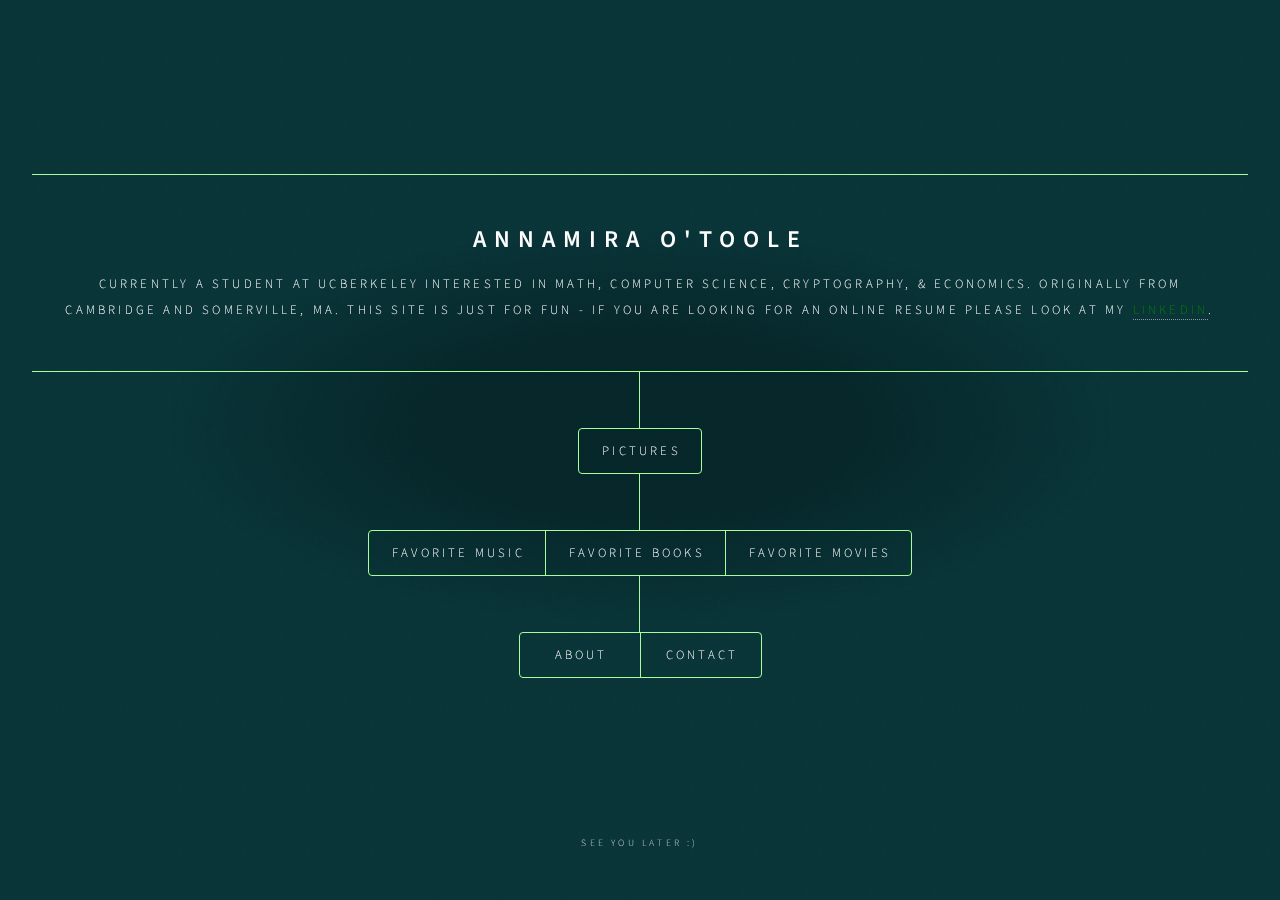
==== index.html @ f6bd89d1 "change link to rap playlist" ====
<!DOCTYPE HTML>
<!--
	Dimension by HTML5 UP
	html5up.net | @ajlkn
	Free for personal and commercial use under the CCA 3.0 license (html5up.net/license)
-->
<html>
	<head>
		<title> Annamira O'Toole </title>
		<meta charset="utf-8" />
		<meta name="viewport" content="width=device-width, initial-scale=1, user-scalable=no" />
		<link rel="stylesheet" href="assets/css/main.css" />
		<!--[if lte IE 9]><link rel="stylesheet" href="assets/css/ie9.css" /><![endif]-->
		<noscript><link rel="stylesheet" href="assets/css/noscript.css" /></noscript>

		<!-- Global site tag (gtag.js) - Google Analytics -->
		<script async src="https://www.googletagmanager.com/gtag/js?id=UA-122356627-1"></script>
		<script>
	  		window.dataLayer = window.dataLayer || [];
	  		function gtag(){dataLayer.push(arguments);}
	  		gtag('js', new Date());

	  		gtag('config', 'UA-122356627-1');
		</script>

	</head>


	<body>

		<!-- Wrapper -->
			<div id="wrapper">

				<!-- Header -->
					<header id="header">
					  <!--<div class="logo">
							<span class="image main"><img src="images/purple-flowers-profile.png"/></span>
						</div> -->
						<div class="content">
							<div class="inner">
								<h2>Annamira O'Toole</h2>
								<p>Currently a student at UCBerkeley interested in math, computer science, cryptography, & economics. Originally from Cambridge and Somerville, MA. This site is just for fun - if you are looking for an online resume please look at my <font color="green"><a href="https://www.linkedin.com/in/annamiraotoole/">LinkedIn</a></font>.</p>
							</div>
						</div>

						<nav>
						  <ul>
						    <li><a href="#other">pictures</a></li>
							</ul>
						</nav>

						<nav>
						  <ul>
						    <li><a href="#music">favorite music</a></li>
						    <li><a href="#books">favorite books</a></li>
						    <li><a href="#movies">favorite movies</a></li>
							</ul>
						</nav>

						<nav>
						  <ul>
						    <li><a href="#about">About</a></li>
						    <li><a href="#contact">Contact</a></li>
							</ul>
						</nav>


					</header>


			
				<!-- Main -->
					<div id="main">

						<!-- About -->
							<article id="about">
								<h2 class="major">About</h2>
								<p>Hi, I'm currently a student at UCBerkeley, studying math and computer science. Last spring I hiked the Camino de Santiago trail in northern Spain and then traveled with my family. Before that, I spent the fall <font color="green"><a href="#adjoint">working for Adjoint</a></font>. Before that, I graduated from high school a year early, after 3 years of "homeschooling" - part-time classes at my high school, Harvard, and Tufts. I grew up near Boston along with my younger triplet sisters and my brother. :P
								</p>
								<span class="image main"><img src="images/london_headshot.jpg" alt="" /></span>
							</article>

						<!-- Work
							<article id="work">
								<h2 class="major">Work</h2>
								<span class="image main"><img src="images/pic02.jpg" alt="" /></span>
								<p>Page in progress.</p>
							</article>
						 -->

						<!-- Hobbies + Photos -->
							<article id="other">
								<h2 class="major">Pictures</h2>
								
								<span class="image main"><img src="images/pic03.jpg" alt="" /></span>
								<span class="image main"><img src="images/420racing.jpg" alt="" /></span>
								<span class="image main"><img src="images/vt_biking.jpg" alt="" /></span>
								<span class="image main"><img src="images/turtle_scuba.jpg" alt="" /></span>
								<span class="image main"><img src="images/st_lucia_scuba.jpg" alt="" /></span>
								<span class="image main"><img src="images/bike.jpg" alt="" /></span>
								<span class="image main"><img src="images/deepblue_scuba.jpg" alt="" /></span>
								<span class="image main"><img src="images/420racing2.jpg" alt="" /></span>

							</article>

						<!-- Contact -->
							<article id="contact">
								<h2 class="major">Resume + Contact</h2>
								<!-- <form method="post" action="#">
									<div class="field half first">
										<label for="name">Name</label>
										<input type="text" name="name" id="name" />
									</div>
									<div class="field half">
										<label for="email">Email</label>
										<input type="text" name="email" id="email" />
									</div>
									<div class="field">
										<label for="message">Message</label>
										<textarea name="message" id="message" rows="4"></textarea>
									</div>
									<ul class="actions">
										<li><input type="submit" value="Send Message" class="special" /></li>
										<li><input type="reset" value="Reset" /></li>
									</ul>
								</form> -->
								<p> Email me at <font color="green">aospam01 [at] gmail [dot] com</font>. I put my spam account here to avoid web scrapers, and I check it.
									<!--<br> Reach me by phone at <font color="green">617.710.0911</font>. </p> -->

								<!--<p> Download my resume <font color="green"><a href="images/aotoole_resume_fall2019_nocontactinfo.pdf">here</a></font>. </p> -->

								<ul class="icons">
									<li><a href="https://github.com/annamiraotoole" class="icon fa-github"><span class="label">GitHub</span></a></li>
									<li><a href="https://www.linkedin.com/in/annamiraotoole/" class="icon fa-linkedin"><span class="label">LinkedIn</span></a></li>
									<li><a href="https://instagram.com/annamiralovesmath" class="icon fa-instagram"><span class="label">Instagram</span></a></li>
									<li><a href="https://facebook.com/annamira.otoole" class="icon fa-facebook"><span class="label">Facebook</span></a></li>
								</ul>
							</article>


							<article id="music">
								<h2 class="major">Playlists</h2>

								<p> <font color="green"><a href="https://open.spotify.com/playlist/5b0YGlXTWEP20cNncGqdkD?si=40CHEFU-RKKNJjW6PyHy9g">Soul</a></font> </p>

								<p> <font color="green"><a href="https://open.spotify.com/playlist/1YnEGqdP9qTlyYlowP8dpI?si=ao7D3fpvTwC1WKDJplsuCw">Soft rock or indie</a></font> </p>

								<p> <font color="green"><a href="https://open.spotify.com/playlist/7dwVkxSAqMJDzRmjl3vccm?si=FDfwJMYCQBG4kLPPHdepgg">Electronic</a></font></p>

								<p> <font color="green"><a href="https://open.spotify.com/playlist/5CjjvghqUAjeifpCTb4xuT?si=-3e6OPPQR06MsO684n98hA">Rap</a></font> </p>

								<p> <font color="green"><a href="https://open.spotify.com/user/annamirao?si=ylw1d56wQMSIUT0XZLRwcQ">Other music</a></font> </p>
								

							</article>

							<article id="movies">
								<h2 class="major">Movies</h2>

								Brazil, Dr. Strangelove, Do the Right Thing, It's A Wonderful Life, American Beauty, 2001: A Space Odyssey, The Secret of Roan Inish, Good Will Hunting

								<h2 class="major">TV</h2>

								Homeland, House of Cards, Twin Peaks, Mad Men, Fleabag, Game of Thrones, Broad City
								

							</article>

							<article id="books">
								<h2 class="major">Books</h2>

								The Good Earth by Pearl S. Buck, Armchair Economist: Economics & Everyday Life by Steven E. Landsburg, Foundation by Isaac Asimov, Wild by Cheryl Strayed, Justic: What's the Right Thing To Do? and What Money Can't Buy by Michael Sandel, Brave New World by Aldous Huxley and 1984 by George Orwell, A Walk in the Woods by Bill Bryson, Just and Unjust Wars by Michael Walzer, Prisoner's Dilemma: John von Neumann, Game Theory, and the Puzzle of the Bomb by William Poundstone, Catch-22 by Joseph Heller

							</article>


							<!-- Resume
                                                        <article id="resume">
                                                                <h2 class="major">Resume</h2>
                                                                <object data="images/otoole_resume.pdf" type="application/pdf" width="300" height="200"> 
								  alt : <a href="images/otoole_resume.pdf">otoole_resume.pdf</a>
								</object>
                                                        </article> -->
                             <!-- Adjoint -->
                             	<article id="adjoint">
                                    <h2 class="major">Working on Cryptography</h2>
                                    <h2 class="major">at Adjoint</h2>
                                    <p> I recently worked at a startup called Adjoint, I focused on implementing cryptographic protocols in Haskell. I learned about <font color="green"><a href="https://eprint.iacr.org/2017/1066.pdf">Bulletproofs</a></font> and <font color="green"><a href="https://eprint.iacr.org/2013/279.pdf">Arithmetic Circuit Compilers</a></font>. Adjoint uses a private, permissioned blockchain for their financial technology products. Adjoint's website is <font color="green"><a href="https://www.adjoint.io/">here</a></font> and the public projects on GitHub are <font color="green"><a href="https://github.com/adjoint-io">here</a></font>. 
                                    <br> Semi-related blog that I like: <font color="green"><a href="https://blog.cryptographyengineering.com/top-posts/">A Few Thoughts On Cryptographic Engineering</a></font>.
                                    <span class="image main"><img src="images/london_adjoint_selfie.JPG" alt="" /></span>
                                    <span class="image main"><img src="images/adjoint_painting_diagram.png" alt="" /></span> </p>
                                </article>
                             

							 <!-- Panama Jazz Festival -->
                                <article id="PJF">
                                    <h2 class="major">Volunteering for the</h2>
                                    <h2 class="major">Panama Jazz Festival</h2>
                                    <p> I'm volunteering part-time during Fall 2018 for <font color="green"><a href="https://patriciazarateperez.com/">Patricia Zarate Perez</a></font>, the Executive Director of the <font color="green"><a href="https://en.wikipedia.org/wiki/Panama_Jazz_Festival">Panama Jazz Festival</a></font>. I assist her with logistical planning, coordinating artist information, the event website, and other various projects. I'll travel to Panama City in January and February as a volunteer during the festival, and so I'm learning/practicing Spanish this fall. 
                                    	<span class="image main"><img src="images/panama_logo.png" alt="" /></p>
                                </article>


                             <!-- Camino -->
                                <article id="camino">
                                    <h2 class="major">Camino De Santiago</h2>
                                    <h3 class="major">0.5*Camino del Norte + Camino Primitivo = 923km</h2>
                                    <p> The Camino de Santiago, or the Way of St. James is an old network of pilgrimages leading to the shrine of Saint James the Great in Santiago de Compostela (though, I didn't do it for religious reasons). I hiked the less-travelled route through the mountains and cities on Spain's northern Coast. Starting from the Biarittz airport in southern France, I walked along the Voie Littorale to Irun, where I followed the Camino del Norte until Oviedo, where I switched to follow the Camino Primitivo through the Picos de Europa to Santiago de Compostela. After exploring Santiago, I hiked 5 more days to Finisterra and Muxia on the west coast, where my hike ended. I met amazing people from across Europe and parts of Asia and South America, learned lots of Spanish, improvised sign language, camped in my new friends' tents, learned extensive blister care, 923km total. The most important part of it was slowing down and enjoying time alone.

                                    Will add photos eventually.

                                    <span class="image main"><img src="images/banana_spain.jpg" alt="" /></p>
                                    <span class="image main"><img src="images/camino_primitivo.jpg" alt="" /></p>
                                    <span class="image main"><img src="images/dinner_grouppic_camino.jpg" alt="" /></p>
                                    <span class="image main"><img src="images/friends_from_alicante.jpg" alt="" /></p>

                                </article>


							 <!-- MetroHacks -->
                             	<article id="MH">
                                    <h2 class="major">MetroHacks</h2>
                                    <span class="image main"><img src="images/metrohacks_team.jpg" alt="" /></span>
                                    <p> MetroHacks is a student-run nonprofit that promotes STEM education through the form of hackathons. 
									<br> It was founded in 2016 and is one of the few high school hackathons in New England. This past school year, I led the team as we hosted <font color="green"><a href="https://www.bostonglobe.com/metro/2018/03/24/hackathon-organization-hosts-girls-only-event/GoZ3shqQxuyorVFqIaoorM/story.html">MetroHacks Women</a></font> and <font color="green"><a href="http://www.cambridgeday.com/2018/05/20/at-a-24-hour-hackathon-of-the-brightest-kids-school-shootings-are-dark-spark-to-innovation/">MetroHacks III</a></font>. 
										<br> You can find our website <font color="green"><a href="metrohacks.org">here</a></font>. </p>
									<span class="image main"><img src="images/netias_workshop.jpg" alt="" /></span>
									<span class="image main"><img src="images/boston_globe.jpg" alt="" /></span>
                                </article>

							 <!-- Boston Air Quality Project -->
                                <article id="AQ">
	                                <h2 class="major">Boston Air Quality Project</h2>
									<h5 class="major">Harvard Institute for Applied Computational Science</h5>
	                                <span class="image main"><img src="images/pic04.jpg" alt="" /></span>
	                                <p>What's in the Air? Using Mathematical Models to Predict Boston Air Quality </p>
									<p>A project created in the summer of 2017, aiming to consolidate air quality data, create accurate statistical models of air quality, and increase data literacy and public knowledge. </p>
									<p> Read our paper for more information: <font color="green"><a href="images/boston_air_quality.pdf"> Boston Air Quality Project Final Paper </a></font> <br> Check out the interactive map here: <font color="green"><a href="onefishy.github.io/TRiCAM_BostonAQ/boston_aq.html"> Interface </a></font> </p>
                                </article>

                             <!-- GAP YEAR BLOG -->
                                <article id="gap_year">
	                                <h3 class="major"> A Few Things I'm Doing During My Gap Year: </h3>
	                                <p> Hi friends and family, here are some photos from my gap year. I plan to add more activities to it soon. :) </p>

	                                <h4> Graduation - June </h4>
	                                <span class="image main"><img src="images/mom_dad_graduation.jpg" alt="" /></span>
									<span class="image main"><img src="images/jeff_pilli_juliette_grad.jpg" alt="" /></span>
									<span class="image main"><img src="images/emma_max_grace_grad.jpg" alt="" /></span>
	                                
	                                <h4> Math Conference in Princeton - September </h4>
	                                <span class="image main"><img src="images/princeton_benedikt.JPG" alt="" /></span>
	                                <p> My friend and I attended the Vladimir Voevodsky Memorial Conference at the Institute for Advanced Study in Princeton. I got to meet many wonderful people, was exposed to new areas of mathematics, category theory, algebraic geometry, topology, homotopy type theory, and computer proof assistants, and learned how category theory can explain functional programming (which I'm using at work at Adjoint). :) </p>

	                                <h4> Visiting London Adjoint Office - October, November, and December </h4>
	                                <span class="image main"><img src="images/london_adjoint_selfie.jpg" alt="" /></span>
	                                <span class="image main"><img src="images/duck_waffle_adjoint1.jpg" alt="" /></span>
	                                <span class="image main"><img src="images/duck_waffle_adjoint2.jpg" alt="" /></span>
	                                <p> Photos from trips to Adjoint's London office! </p>

	                                <h4> Haskell Pub Quiz - December </h4>
	                                <span class="image main"><img src="images/haskell_pub_quiz1.jpg" alt="" /></span>
	                                <span class="image main"><img src="images/haskell_pub_quiz2.jpg" alt="" /></span>
	                                <p> From the London Haskell Meetup Group's holiday pub quiz. </p>

	                                <h4> Watching Prime Minister's Questions - December </h4>
	                                <span class="image main"><img src="images/PMQ1.jpg" alt="" /></span>
	                                <span class="image main"><img src="images/PMQ2.jpg" alt="" /></span>
	                                <p> I reserved tickets through U.S. Embassy to sit-in on Prime Minister's Questions during one of my trips to Adjoint's London office. It was right around when the Tory party triggered the vote of no confidence in Theresa May and the negotiated Brexit deal was being voted down. It was a great time to visit! We also stayed for a debate over EU-UK immigration (second photo). </p>

	                                <h6> Homeschooling in Panama Conference - January </h6>
	                                <span class="image main"><img src="images/panama_homeschooling.jpeg" alt="" /></span>
	                                <span class="image main"><img src="images/panama_homeschool_grouppic.JPG" alt="" /></span>
	                                <p> Photos above are from the Homeschooling en Panamá community and conference. </p>

	                                <h4> Volunteering for the Panama Jazz Festival - January </h4>
	                                <span class="image main"><img src="images/panamacity_view.JPG" alt="" /></span>
	                                <span class="image main"><img src="images/PJF_jump.jpg" alt="" /></span>
	                                <span class="image main"><img src="images/PJF_team.jpeg" alt="" /></span>
	                                <p> Photos above are from living in a dormitory in Panama City and volunteering for the Panama Jazz Festival. </p>

	                                <h4> UniMath Workshop in Birmingham, England - April </h4>
	                                <span class="image main"><img src="images/brandons_talk_unimath.JPG" alt="" /></span>
	                                <span class="image main"><img src="images/toms_explanation_unimath.JPG" alt="" /></span>
	                                <p> I had the opportunity to learn about and practice using proof assistants and the UniMath library, a formalization of mathematics into Coq code using univalent foundations. It was very hard but very interesting - it pushed me to use my developing functional programming skills, understanding of abstract algebra, think of mathematical structures as types, and do some simple math proofs backwards. </p>

	                                <h4> Hiking the Camino del Norte in Northern Spain - May and June </h4>
	                                <span class="image main"><img src="images/camino_map.jpg" alt="" /></span>
	                                <h6> Note: this map image doesn't belong to me. </h6>
	                                <p> See the tab for the <font color="green"><a href="#camino">Camino de Santiago</a></font>. </p>

	                                <h4> Morocco and France - July </h4>
	                                <p> My sister was studying Arabic in Morocco during June, after she finished her program I met her and my mom in Rabat and explored Morocco for two weeks. After that, we road tripped up mid-Europe with our dad and siblings. </p>

                                
                                </article>



                				<!-- BLOG RSS FEEDS EMBEDDINGS -->

                				<article id="rss">

                                <!-- ECONOMIST WORLD THIS WEEK -->

                                <script language="JavaScript" src="https://feedroll.com/rssviewer/feed2js.php?src=https%3A%2F%2Fwww.economist.com%2Fthe-world-this-week%2Frss.xml&chan=y&num=5&desc=150&date=y&tz=-4&utf=y"  charset="UTF-8" type="text/javascript"></script>

                                <noscript>
                                <a href="https://feedroll.com/rssviewer/feed2js.php?src=https%3A%2F%2Fwww.economist.com%2Fthe-world-this-week%2Frss.xml&chan=y&num=5&desc=150&date=y&tz=-4&utf=y&html=y">View RSS feed</a>
                                </noscript>

                                <!-- ECONOMIST EXPLAINS -->

                                <script language="JavaScript" src="https://feedroll.com/rssviewer/feed2js.php?src=https%3A%2F%2Fwww.economist.com%2Fthe-economist-explains%2Frss.xml&chan=y&num=15&desc=150&date=y&tz=-4&utf=y"  charset="UTF-8" type="text/javascript"></script>

                                <noscript>
                                <a href="https://feedroll.com/rssviewer/feed2js.php?src=https%3A%2F%2Fwww.economist.com%2Fthe-economist-explains%2Frss.xml&chan=y&num=15&desc=150&date=y&tz=-4&utf=y&html=y">View RSS feed</a>
                                </noscript>


                                <!-- EFF --> 

                                <script language="JavaScript" src="https://feedroll.com/rssviewer/feed2js.php?src=https%3A%2F%2Fwww.eff.org%2Frss%2Fupdates.xml&chan=y&desc=150&date=y&tz=-4&utf=y"  charset="UTF-8" type="text/javascript"></script>

                                <noscript>
                                <a href="https://feedroll.com/rssviewer/feed2js.php?src=https%3A%2F%2Fwww.eff.org%2Frss%2Fupdates.xml&chan=y&desc=150&date=y&tz=-4&utf=y&html=y">View RSS feed</a>
                                </noscript>


                                <!-- Schneier on Security --> 

                				<script language="JavaScript" src="https://feedroll.com/rssviewer/feed2js.php?src=https%3A%2F%2Fwww.schneier.com%2Fblog%2Fatom.xml&chan=y&desc=150&date=y&tz=-4&utf=y"  charset="UTF-8" type="text/javascript"></script>

                                <noscript>
                                <a href="https://feedroll.com/rssviewer/feed2js.php?src=https%3A%2F%2Fwww.schneier.com%2Fblog%2Fatom.xml&chan=y&desc=150&date=y&tz=-4&utf=y&html=y">View RSS feed</a>
                                </noscript>


                                <!-- Krebs -->

                                <script language="JavaScript" src="https://feedroll.com/rssviewer/feed2js.php?src=https%3A%2F%2Fkrebsonsecurity.com%2Ffeed%2F&chan=y&desc=150&date=y&tz=-4&utf=y"  charset="UTF-8" type="text/javascript"></script>

                                <noscript>
                                <a href="https://feedroll.com/rssviewer/feed2js.php?src=https%3A%2F%2Fkrebsonsecurity.com%2Ffeed%2F&chan=y&desc=150&date=y&tz=-4&utf=y&html=y">View RSS feed</a>
                                </noscript>

                                

                                <!-- MORE ECONOMIST -->

                                <script language="JavaScript" src="https://feedroll.com/rssviewer/feed2js.php?src=https%3A%2F%2Fwww.economist.com%2Ffree-exchange%2Frss.xml&chan=y&num=15&desc=150&date=y&tz=-4&utf=y"  charset="UTF-8" type="text/javascript"></script>

                                <noscript>
                                <a href="https://feedroll.com/rssviewer/feed2js.php?src=https%3A%2F%2Fwww.economist.com%2Ffree-exchange%2Frss.xml&chan=y&num=15&desc=150&date=y&tz=-4&utf=y&html=y">View RSS feed</a>
                                </noscript>


                                <script language="JavaScript" src="https://feedroll.com/rssviewer/feed2js.php?src=https%3A%2F%2Fwww.economist.com%2Fgame-theory%2Frss.xml&chan=y&num=15&desc=150&date=y&tz=-4&utf=y"  charset="UTF-8" type="text/javascript"></script>

                                <noscript>
                                <a href="https://feedroll.com/rssviewer/feed2js.php?src=https%3A%2F%2Fwww.economist.com%2Fgame-theory%2Frss.xml&chan=y&num=15&desc=150&date=y&tz=-4&utf=y&html=y">View RSS feed</a>
                                </noscript>


                                <script language="JavaScript" src="https://feedroll.com/rssviewer/feed2js.php?src=https%3A%2F%2Fwww.economist.com%2Ffinance-and-economics%2Frss.xml&chan=y&num=15&desc=150&date=y&tz=-4&utf=y"  charset="UTF-8" type="text/javascript"></script>

                                <noscript>
                                <a href="https://feedroll.com/rssviewer/feed2js.php?src=https%3A%2F%2Fwww.economist.com%2Ffinance-and-economics%2Frss.xml&chan=y&num=15&desc=150&date=y&tz=-4&utf=y&html=y">View RSS feed</a>
                                </noscript>



                                <!-- Inside Privacy 

                                <script language="JavaScript" src="https://feedroll.com/rssviewer/feed2js.php?src=https%3A%2F%2Fwww.insideprivacy.com%2Ffeed%2F&chan=y&desc=150&date=y&tz=-4&utf=y"  charset="UTF-8" type="text/javascript"></script>

                                <noscript>
                                <a href="https://feedroll.com/rssviewer/feed2js.php?src=https%3A%2F%2Fwww.insideprivacy.com%2Ffeed%2F&chan=y&desc=150&date=y&tz=-4&utf=y&html=y">View RSS feed</a>
                                </noscript> -->





                				</article>


                					</div>


                				<!-- Footer -->
                					<footer id="footer">
                						<!-- <p class="copyright">&copy; Untitled. Design: <a href="https://html5up.net">HTML5 UP</a>.</p> -->
                						<p class="copyright"> See you later :) </p>
                					</footer>

			</div>

		<!-- BG -->
			<div id="bg"></div>

		<!-- Scripts -->
			<script src="assets/js/jquery.min.js"></script>
			<script src="assets/js/skel.min.js"></script>
			<script src="assets/js/util.js"></script>
			<script src="assets/js/main.js"></script>

	</body>
</html>
---- assets/css/main.css ----
@import url(font-awesome.min.css);
@import url("https://fonts.googleapis.com/css?family=Source+Sans+Pro:300italic,600italic,300,600");

/*
	Dimension by HTML5 UP
	html5up.net | @ajlkn
	Free for personal and commercial use under the CCA 3.0 license (html5up.net/license)
*/

/* Reset */

	html, body, div, span, applet, object, iframe, h1, h2, h3, h4, h5, h6, p, blockquote, pre, a, abbr, acronym, address, big, cite, code, del, dfn, em, img, ins, kbd, q, s, samp, small, strike, strong, sub, sup, tt, var, b, u, i, center, dl, dt, dd, ol, ul, li, fieldset, form, label, legend, table, caption, tbody, tfoot, thead, tr, th, td, article, aside, canvas, details, embed, figure, figcaption, footer, header, hgroup, menu, nav, output, ruby, section, summary, time, mark, audio, video {
		margin: 0;
		padding: 0;
		border: 0;
		font-size: 100%;
		font: inherit;
		vertical-align: baseline;
	}

	article, aside, details, figcaption, figure, footer, header, hgroup, menu, nav, section {
		display: block;
	}

	body {
		line-height: 1;
	}

	ol, ul {
		list-style: none;
	}

	blockquote, q {
		quotes: none;
	}

	blockquote:before, blockquote:after, q:before, q:after {
		content: '';
		content: none;
	}

	table {
		border-collapse: collapse;
		border-spacing: 0;
	}

	body {
		-webkit-text-size-adjust: none;
	}

/* Box Model */

	*, *:before, *:after {
		-moz-box-sizing: border-box;
		-webkit-box-sizing: border-box;
		box-sizing: border-box;
	}

/* Basic */

	@-ms-viewport {
		width: device-width;
	}

	@media screen and (max-width: 480px) {

		html, body {
			min-width: 320px;
		}

	}

	body {
		background: #1b1f22;
	}

		body.is-loading *, body.is-loading *:before, body.is-loading *:after, body.is-switching *, body.is-switching *:before, body.is-switching *:after {
			-moz-animation: none !important;
			-webkit-animation: none !important;
			-ms-animation: none !important;
			animation: none !important;
			-moz-transition: none !important;
			-webkit-transition: none !important;
			-ms-transition: none !important;
			transition: none !important;
			-moz-transition-delay: none !important;
			-webkit-transition-delay: none !important;
			-ms-transition-delay: none !important;
			transition-delay: none !important;
		}

/* Type */

	html {
		font-size: 16pt;
	}

		@media screen and (max-width: 1680px) {

			html {
				font-size: 12pt;
			}

		}

		@media screen and (max-width: 736px) {

			html {
				font-size: 11pt;
			}

		}

		@media screen and (max-width: 360px) {

			html {
				font-size: 10pt;
			}

		}

	body, input, select, textarea {
		color: #ffffff;
		font-family: "Source Sans Pro", sans-serif;
		font-weight: 300;
		font-size: 1rem;
		line-height: 1.65;
	}

	a {
		-moz-transition: color 0.2s ease-in-out, background-color 0.2s ease-in-out, border-bottom-color 0.2s ease-in-out;
		-webkit-transition: color 0.2s ease-in-out, background-color 0.2s ease-in-out, border-bottom-color 0.2s ease-in-out;
		-ms-transition: color 0.2s ease-in-out, background-color 0.2s ease-in-out, border-bottom-color 0.2s ease-in-out;
		transition: color 0.2s ease-in-out, background-color 0.2s ease-in-out, border-bottom-color 0.2s ease-in-out;
		border-bottom: dotted 1px rgba(255, 255, 255, 0.5);
		text-decoration: none;
		color: inherit;
	}

		a:hover {
			border-bottom-color: transparent;
		}

	strong, b {
		color: #ffffff;
		font-weight: 600;
	}

	em, i {
		font-style: italic;
	}

	p {
		margin: 0 0 2rem 0;
	}

	h1, h2, h3, h4, h5, h6 {
		color: #ffffff;
		font-weight: 600;
		line-height: 1.5;
		margin: 0 0 1rem 0;
		text-transform: uppercase;
		letter-spacing: 0.2rem;
	}

		h1 a, h2 a, h3 a, h4 a, h5 a, h6 a {
			color: inherit;
			text-decoration: none;
		}

		h1.major, h2.major, h3.major, h4.major, h5.major, h6.major {
			border-bottom: solid 1px #ffffff;
			width: -moz-max-content;
			width: -webkit-max-content;
			width: -ms-max-content;
			width: max-content;
			padding-bottom: 0.5rem;
			margin: 0 0 2rem 0;
		}

	h1 {
		font-size: 2.25rem;
		line-height: 1.3;
		letter-spacing: 0.5rem;
	}

	h2 {
		font-size: 1.5rem;
		line-height: 1.4;
		letter-spacing: 0.5rem;
	}

	h3 {
		font-size: 1rem;
	}

	h4 {
		font-size: 0.8rem;
	}

	h5 {
		font-size: 0.7rem;
	}

	h6 {
		font-size: 0.6rem;
	}

	@media screen and (max-width: 736px) {

		h1 {
			font-size: 1.75rem;
			line-height: 1.4;
		}

		h2 {
			font-size: 1.25em;
			line-height: 1.5;
		}

	}

	sub {
		font-size: 0.8rem;
		position: relative;
		top: 0.5rem;
	}

	sup {
		font-size: 0.8rem;
		position: relative;
		top: -0.5rem;
	}

	blockquote {
		border-left: solid 4px #ffffff;
		font-style: italic;
		margin: 0 0 2rem 0;
		padding: 0.5rem 0 0.5rem 2rem;
	}

	code {
		background: rgba(255, 255, 255, 0.075);
		border-radius: 4px;
		font-family: "Courier New", monospace;
		font-size: 0.9rem;
		margin: 0 0.25rem;
		padding: 0.25rem 0.65rem;
	}

	pre {
		-webkit-overflow-scrolling: touch;
		font-family: "Courier New", monospace;
		font-size: 0.9rem;
		margin: 0 0 2rem 0;
	}

		pre code {
			display: block;
			line-height: 1.75;
			padding: 1rem 1.5rem;
			overflow-x: auto;
		}

	hr {
		border: 0;
		border-bottom: solid 1px #ffffff;
		margin: 2.75rem 0;
	}

	.align-left {
		text-align: left;
	}

	.align-center {
		text-align: center;
	}

	.align-right {
		text-align: right;
	}

/* Form */

	form {
		margin: 0 0 2.5rem 0;
	}

		form .field {
			margin: 0 0 1.5rem 0;
		}

			form .field.half {
				width: 50%;
				float: left;
				padding: 0 0 0 0.75rem;
			}

				form .field.half.first {
					padding: 0 0.75rem 0 0;
				}

		form > .actions {
			margin: 1.875rem 0 0 0 !important;
		}

		@media screen and (max-width: 736px) {

			form .field {
				margin: 0 0 1.125rem 0;
			}

				form .field.half {
					padding: 0 0 0 0.5625rem;
				}

					form .field.half.first {
						padding: 0 0.5625rem 0 0;
					}

			form > .actions {
				margin: 1.5rem 0 0 0 !important;
			}

		}

		@media screen and (max-width: 480px) {

			form .field.half {
				width: 100%;
				float: none;
				padding: 0;
			}

				form .field.half.first {
					padding: 0;
				}

		}

	label {
		color: #ffffff;
		display: block;
		font-size: 0.8rem;
		font-weight: 300;
		letter-spacing: 0.2rem;
		line-height: 1.5;
		margin: 0 0 1rem 0;
		text-transform: uppercase;
	}

	input[type="text"],
	input[type="password"],
	input[type="email"],
	input[type="tel"],
	select,
	textarea {
		-moz-appearance: none;
		-webkit-appearance: none;
		-ms-appearance: none;
		appearance: none;
		-moz-transition: border-color 0.2s ease-in-out, box-shadow 0.2s ease-in-out, background-color 0.2s ease-in-out;
		-webkit-transition: border-color 0.2s ease-in-out, box-shadow 0.2s ease-in-out, background-color 0.2s ease-in-out;
		-ms-transition: border-color 0.2s ease-in-out, box-shadow 0.2s ease-in-out, background-color 0.2s ease-in-out;
		transition: border-color 0.2s ease-in-out, box-shadow 0.2s ease-in-out, background-color 0.2s ease-in-out;
		background: transparent;
		border-radius: 4px;
		border: solid 1px #ffffff;
		color: inherit;
		display: block;
		outline: 0;
		padding: 0 1rem;
		text-decoration: none;
		width: 100%;
	}

		input[type="text"]:invalid,
		input[type="password"]:invalid,
		input[type="email"]:invalid,
		input[type="tel"]:invalid,
		select:invalid,
		textarea:invalid {
			box-shadow: none;
		}

		input[type="text"]:focus,
		input[type="password"]:focus,
		input[type="email"]:focus,
		input[type="tel"]:focus,
		select:focus,
		textarea:focus {
			background: rgba(255, 255, 255, 0.075);
			border-color: #ffffff;
			box-shadow: 0 0 0 1px #ffffff;
		}

	select option {
		background: #1b1f22;
		color: #ffffff;
	}

	.select-wrapper {
		text-decoration: none;
		display: block;
		position: relative;
	}

		.select-wrapper:before {
			-moz-osx-font-smoothing: grayscale;
			-webkit-font-smoothing: antialiased;
			font-family: FontAwesome;
			font-style: normal;
			font-weight: normal;
			text-transform: none !important;
		}

		.select-wrapper:before {
			color: #ffffff;
			content: '\f107';
			display: block;
			height: 2.75rem;
			line-height: calc(2.75rem + 0em);
			pointer-events: none;
			position: absolute;
			right: 0;
			text-align: center;
			top: 0;
			width: 2.75rem;
		}

		.select-wrapper select::-ms-expand {
			display: none;
		}

	input[type="text"],
	input[type="password"],
	input[type="email"],
	select {
		height: 2.75rem;
	}

	textarea {
		padding: 0.75rem 1rem;
	}

	input[type="checkbox"],
	input[type="radio"] {
		-moz-appearance: none;
		-webkit-appearance: none;
		-ms-appearance: none;
		appearance: none;
		display: block;
		float: left;
		margin-right: -2rem;
		opacity: 0;
		width: 1rem;
		z-index: -1;
	}

		input[type="checkbox"] + label,
		input[type="radio"] + label {
			text-decoration: none;
			-moz-user-select: none;
			-webkit-user-select: none;
			-ms-user-select: none;
			user-select: none;
			color: #ffffff;
			cursor: pointer;
			display: inline-block;
			font-size: 0.8rem;
			font-weight: 300;
			margin: 0 0 0.5rem 0;
			padding-left: 2.65rem;
			padding-right: 0.75rem;
			position: relative;
		}

			input[type="checkbox"] + label:before,
			input[type="radio"] + label:before {
				-moz-osx-font-smoothing: grayscale;
				-webkit-font-smoothing: antialiased;
				font-family: FontAwesome;
				font-style: normal;
				font-weight: normal;
				text-transform: none !important;
			}

			input[type="checkbox"] + label:before,
			input[type="radio"] + label:before {
				-moz-transition: border-color 0.2s ease-in-out, box-shadow 0.2s ease-in-out, background-color 0.2s ease-in-out;
				-webkit-transition: border-color 0.2s ease-in-out, box-shadow 0.2s ease-in-out, background-color 0.2s ease-in-out;
				-ms-transition: border-color 0.2s ease-in-out, box-shadow 0.2s ease-in-out, background-color 0.2s ease-in-out;
				transition: border-color 0.2s ease-in-out, box-shadow 0.2s ease-in-out, background-color 0.2s ease-in-out;
				border-radius: 4px;
				border: solid 1px #ffffff;
				content: '';
				display: inline-block;
				height: 1.65rem;
				left: 0;
				line-height: calc(1.58125rem + 0em);
				position: absolute;
				text-align: center;
				top: -0.125rem;
				width: 1.65rem;
			}

		input[type="checkbox"]:checked + label:before,
		input[type="radio"]:checked + label:before {
			background: #ffffff !important;
			border-color: #ffffff !important;
			color: #1b1f22;
			content: '\f00c';
		}

		input[type="checkbox"]:focus + label:before,
		input[type="radio"]:focus + label:before {
			background: rgba(255, 255, 255, 0.075);
			border-color: #ffffff;
			box-shadow: 0 0 0 1px #ffffff;
		}

	input[type="checkbox"] + label:before {
		border-radius: 4px;
	}

	input[type="radio"] + label:before {
		border-radius: 100%;
	}

	::-webkit-input-placeholder {
		color: rgba(255, 255, 255, 0.5) !important;
		opacity: 1.0;
	}

	:-moz-placeholder {
		color: rgba(255, 255, 255, 0.5) !important;
		opacity: 1.0;
	}

	::-moz-placeholder {
		color: rgba(255, 255, 255, 0.5) !important;
		opacity: 1.0;
	}

	:-ms-input-placeholder {
		color: rgba(255, 255, 255, 0.5) !important;
		opacity: 1.0;
	}

	.formerize-placeholder {
		color: rgba(255, 255, 255, 0.5) !important;
		opacity: 1.0;
	}

/* Box */

	.box {
		border-radius: 4px;
		border: solid 1px #ffffff;
		margin-bottom: 2rem;
		padding: 1.5em;
	}

		.box > :last-child,
		.box > :last-child > :last-child,
		.box > :last-child > :last-child > :last-child {
			margin-bottom: 0;
		}

		.box.alt {
			border: 0;
			border-radius: 0;
			padding: 0;
		}


/* Icon */

	.icon {
		text-decoration: none;
		border-bottom: none;
		position: relative;
	}

		.icon:before {
			-moz-osx-font-smoothing: grayscale;
			-webkit-font-smoothing: antialiased;
			font-family: FontAwesome;
			font-style: normal;
			font-weight: normal;
			text-transform: none !important;
		}

		.icon > .label {
			display: none;
		}

/* Image */

	.image {
		border-radius: 4px;
		border: 0;
		display: inline-block;
		position: relative;
	}

		.image:before {
			-moz-pointer-events: none;
			-webkit-pointer-events: none;
			-ms-pointer-events: none;
			pointer-events: none;
			background-image: url("../../images/overlay.png");
			background-color: rgba(19, 21, 25, 0.5);
			border-radius: 4px;
			content: '';
			display: block;
			height: 100%;
			left: 0;
			opacity: 0.5;
			position: absolute;
			top: 0;
			width: 100%;
		}

		.image img {
			border-radius: 4px;
			display: block;
		}

		.image.left, .image.right {
			max-width: 40%;
		}

			.image.left img, .image.right img {
				width: 100%;
			}

		.image.left {
			float: left;
			padding: 0 1.5em 1em 0;
			top: 0.25em;
		}

		.image.right {
			float: right;
			padding: 0 0 1em 1.5em;
			top: 0.25em;
		}

		.image.fit {
			display: block;
			margin: 0 0 2rem 0;
			width: 100%;
		}

			.image.fit img {
				width: 100%;
			}

		.image.main {
			display: block;
			margin: 2.5rem 0;
			width: 100%;
		}

			.image.main img {
				width: 100%;
			}

		.image.profile {
			display: block;
                        margin: 2.5rem 0;
                        width: 100%;
		}

		@media screen and (max-width: 736px) {

			.image.main {
				margin: 2rem 0;
			}

		}

		@media screen and (max-width: 480px) {

			.image.main {
				margin: 1.5rem 0;
			}

		}

/* List */

	ol {
		list-style: decimal;
		margin: 0 0 2rem 0;
		padding-left: 1.25em;
	}

		ol li {
			padding-left: 0.25em;
		}

	ul {
		list-style: disc;
		margin: 0 0 2rem 0;
		padding-left: 1em;
	}

		ul li {
			padding-left: 0.5em;
		}

		ul.alt {
			list-style: none;
			padding-left: 0;
		}

			ul.alt li {
				border-top: solid 1px #ffffff;
				padding: 0.5em 0;
			}

				ul.alt li:first-child {
					border-top: 0;
					padding-top: 0;
				}

		ul.icons {
			cursor: default;
			list-style: none;
			padding-left: 0;
		}

			ul.icons li {
				display: inline-block;
				padding: 0 0.75em 0 0;
			}

				ul.icons li:last-child {
					padding-right: 0;
				}

				ul.icons li a {
					border-radius: 100%;
					box-shadow: inset 0 0 0 1px #ffffff;
					display: inline-block;
					height: 2.25rem;
					line-height: 2.25rem;
					text-align: center;
					width: 2.25rem;
				}

					ul.icons li a:hover {
						background-color: rgba(255, 255, 255, 0.075);
					}

					ul.icons li a:active {
						background-color: rgba(255, 255, 255, 0.175);
					}

		ul.actions {
			cursor: default;
			list-style: none;
			padding-left: 0;
		}

			ul.actions li {
				display: inline-block;
				padding: 0 1rem 0 0;
				vertical-align: middle;
			}

				ul.actions li:last-child {
					padding-right: 0;
				}

			ul.actions.small li {
				padding: 0 0.5rem 0 0;
			}

			ul.actions.vertical li {
				display: block;
				padding: 1rem 0 0 0;
			}

				ul.actions.vertical li:first-child {
					padding-top: 0;
				}

				ul.actions.vertical li > * {
					margin-bottom: 0;
				}

			ul.actions.vertical.small li {
				padding: 0.5rem 0 0 0;
			}

				ul.actions.vertical.small li:first-child {
					padding-top: 0;
				}

			ul.actions.fit {
				display: table;
				margin-left: -1rem;
				padding: 0;
				table-layout: fixed;
				width: calc(100% + 1rem);
			}

				ul.actions.fit li {
					display: table-cell;
					padding: 0 0 0 1rem;
				}

					ul.actions.fit li > * {
						margin-bottom: 0;
					}

				ul.actions.fit.small {
					margin-left: -0.5rem;
					width: calc(100% + 0.5rem);
				}

					ul.actions.fit.small li {
						padding: 0 0 0 0.5rem;
					}

			@media screen and (max-width: 480px) {

				ul.actions {
					margin: 0 0 2rem 0;
				}

					ul.actions li {
						padding: 1rem 0 0 0;
						display: block;
						text-align: center;
						width: 100%;
					}

						ul.actions li:first-child {
							padding-top: 0;
						}

						ul.actions li > * {
							width: 100%;
							margin: 0 !important;
						}

							ul.actions li > *.icon:before {
								margin-left: -2em;
							}

					ul.actions.small li {
						padding: 0.5rem 0 0 0;
					}

						ul.actions.small li:first-child {
							padding-top: 0;
						}

			}

	dl {
		margin: 0 0 2rem 0;
	}

		dl dt {
			display: block;
			font-weight: 600;
			margin: 0 0 1rem 0;
		}

		dl dd {
			margin-left: 2rem;
		}

/* Table */

	.table-wrapper {
		-webkit-overflow-scrolling: touch;
		overflow-x: auto;
	}

	table {
		margin: 0 0 2rem 0;
		width: 100%;
	}

		table tbody tr {
			border: solid 1px #ffffff;
			border-left: 0;
			border-right: 0;
		}

			table tbody tr:nth-child(2n + 1) {
				background-color: rgba(255, 255, 255, 0.075);
			}

		table td {
			padding: 0.75em 0.75em;
		}

		table th {
			color: #ffffff;
			font-size: 0.9em;
			font-weight: 600;
			padding: 0 0.75em 0.75em 0.75em;
			text-align: left;
		}

		table thead {
			border-bottom: solid 2px #ffffff;
		}

		table tfoot {
			border-top: solid 2px #ffffff;
		}

		table.alt {
			border-collapse: separate;
		}

			table.alt tbody tr td {
				border: solid 1px #ffffff;
				border-left-width: 0;
				border-top-width: 0;
			}

				table.alt tbody tr td:first-child {
					border-left-width: 1px;
				}

			table.alt tbody tr:first-child td {
				border-top-width: 1px;
			}

			table.alt thead {
				border-bottom: 0;
			}

			table.alt tfoot {
				border-top: 0;
			}

/* Button */

	input[type="submit"],
	input[type="reset"],
	input[type="button"],
	button,
	.button {
		-moz-appearance: none;
		-webkit-appearance: none;
		-ms-appearance: none;
		appearance: none;
		-moz-transition: background-color 0.2s ease-in-out, color 0.2s ease-in-out;
		-webkit-transition: background-color 0.2s ease-in-out, color 0.2s ease-in-out;
		-ms-transition: background-color 0.2s ease-in-out, color 0.2s ease-in-out;
		transition: background-color 0.2s ease-in-out, color 0.2s ease-in-out;
		background-color: transparent;
		border-radius: 4px;
		border: 0;
		box-shadow: inset 0 0 0 1px #ffffff;
		color: #ffffff !important;
		cursor: pointer;
		display: inline-block;
		font-size: 0.8rem;
		font-weight: 300;
		height: 2.75rem;
		letter-spacing: 0.2rem;
		line-height: 2.75rem;
		outline: 0;
		padding: 0 1.25rem 0 1.35rem;
		text-align: center;
		text-decoration: none;
		text-transform: uppercase;
		white-space: nowrap;
	}

		input[type="submit"]:hover,
		input[type="reset"]:hover,
		input[type="button"]:hover,
		button:hover,
		.button:hover {
			background-color: rgba(255, 255, 255, 0.075);
		}

		input[type="submit"]:active,
		input[type="reset"]:active,
		input[type="button"]:active,
		button:active,
		.button:active {
			background-color: rgba(255, 255, 255, 0.175);
		}

		input[type="submit"].icon:before,
		input[type="reset"].icon:before,
		input[type="button"].icon:before,
		button.icon:before,
		.button.icon:before {
			margin-right: 0.5em;
		}

		input[type="submit"].fit,
		input[type="reset"].fit,
		input[type="button"].fit,
		button.fit,
		.button.fit {
			display: block;
			margin: 0 0 1rem 0;
			width: 100%;
		}

		input[type="submit"].special,
		input[type="reset"].special,
		input[type="button"].special,
		button.special,
		.button.special {
			background-color: #ffffff;
			color: #1b1f22 !important;
			font-weight: 600;
		}

		input[type="submit"].disabled, input[type="submit"]:disabled,
		input[type="reset"].disabled,
		input[type="reset"]:disabled,
		input[type="button"].disabled,
		input[type="button"]:disabled,
		button.disabled,
		button:disabled,
		.button.disabled,
		.button:disabled {
			-moz-pointer-events: none;
			-webkit-pointer-events: none;
			-ms-pointer-events: none;
			pointer-events: none;
			cursor: default;
			opacity: 0.25;
		}

	input[type="submit"],
	input[type="reset"],
	input[type="button"],
	button {
		line-height: calc(2.75rem - 2px);
	}

/* BG */

	#bg {
		-moz-transform: scale(1.0);
		-webkit-transform: scale(1.0);
		-ms-transform: scale(1.0);
		transform: scale(1.0);
		-webkit-backface-visibility: hidden;
		position: fixed;
		top: 0;
		left: 0;
		width: 100%;
		height: 100vh;
		z-index: 1;
	}

		#bg:before, #bg:after {
			content: '';
			display: block;
			position: absolute;
			top: 0;
			left: 0;
			width: 100%;
			height: 100%;
		}

		#bg:before {
			-moz-transition: background-color 2.5s ease-in-out;
			-webkit-transition: background-color 2.5s ease-in-out;
			-ms-transition: background-color 2.5s ease-in-out;
			transition: background-color 2.5s ease-in-out;
			-moz-transition-delay: 0.75s;
			-webkit-transition-delay: 0.75s;
			-ms-transition-delay: 0.75s;
			transition-delay: 0.75s;
			background-image: linear-gradient(to top, rgba(19, 21, 25, 0.5), rgba(19, 21, 25, 0.5)), url("../../images/overlay.png");
			background-size: auto, 256px 256px;
			background-position: center, center;
			background-repeat: no-repeat, repeat;
			z-index: 2;
		}

		#bg:after {
			-moz-transform: scale(1.125);
			-webkit-transform: scale(1.125);
			-ms-transform: scale(1.125);
			transform: scale(1.125);
			-moz-transition: -moz-transform 0.325s ease-in-out, -moz-filter 0.325s ease-in-out;
			-webkit-transition: -webkit-transform 0.325s ease-in-out, -webkit-filter 0.325s ease-in-out;
			-ms-transition: -ms-transform 0.325s ease-in-out, -ms-filter 0.325s ease-in-out;
			transition: transform 0.325s ease-in-out, filter 0.325s ease-in-out;
			background-image: url("../../images/turq.jpeg");
			background-position: center;
			background-size: cover;
			background-repeat: no-repeat;
			z-index: 1;
		}

		body.is-article-visible #bg:after {
			-moz-transform: scale(1.0825);
			-webkit-transform: scale(1.0825);
			-ms-transform: scale(1.0825);
			transform: scale(1.0825);
			-moz-filter: blur(0.2rem);
			-webkit-filter: blur(0.2rem);
			-ms-filter: blur(0.2rem);
			filter: blur(0.2rem);
		}

		body.is-loading #bg:before {
			background-color: #000000;
		}

/* Wrapper */

	#wrapper {
		display: -moz-flex;
		display: -webkit-flex;
		display: -ms-flex;
		display: flex;
		-moz-flex-direction: column;
		-webkit-flex-direction: column;
		-ms-flex-direction: column;
		flex-direction: column;
		-moz-align-items: center;
		-webkit-align-items: center;
		-ms-align-items: center;
		align-items: center;
		-moz-justify-content: space-between;
		-webkit-justify-content: space-between;
		-ms-justify-content: space-between;
		justify-content: space-between;
		position: relative;
		min-height: 100vh;
		width: 100%;
		padding: 4rem 2rem;
		z-index: 3;
	}

		#wrapper:before {
			content: '';
			display: block;
		}

		@media screen and (max-width: 1680px) {

			#wrapper {
				padding: 3rem 2rem;
			}

		}

		@media screen and (max-width: 736px) {

			#wrapper {
				padding: 2rem 1rem;
			}

		}

		@media screen and (max-width: 480px) {

			#wrapper {
				padding: 1rem;
			}

		}

/* Header */

	#header {
		display: -moz-flex;
		display: -webkit-flex;
		display: -ms-flex;
		display: flex;
		-moz-flex-direction: column;
		-webkit-flex-direction: column;
		-ms-flex-direction: column;
		flex-direction: column;
		-moz-align-items: center;
		-webkit-align-items: center;
		-ms-align-items: center;
		align-items: center;
		-moz-transition: -moz-transform 0.325s ease-in-out, -moz-filter 0.325s ease-in-out, opacity 0.325s ease-in-out;
		-webkit-transition: -webkit-transform 0.325s ease-in-out, -webkit-filter 0.325s ease-in-out, opacity 0.325s ease-in-out;
		-ms-transition: -ms-transform 0.325s ease-in-out, -ms-filter 0.325s ease-in-out, opacity 0.325s ease-in-out;
		transition: transform 0.325s ease-in-out, filter 0.325s ease-in-out, opacity 0.325s ease-in-out;
		background-image: -moz-radial-gradient(rgba(0, 0, 0, 0.25) 25%, transparent 55%);
		background-image: -webkit-radial-gradient(rgba(0, 0, 0, 0.25) 25%, transparent 55%);
		background-image: -ms-radial-gradient(rgba(0, 0, 0, 0.25) 25%, transparent 55%);
		background-image: radial-gradient(rgba(0, 0, 0, 0.25) 25%, transparent 55%);
		max-width: 100%;
		text-align: center;
	}

		#header > * {
			-moz-transition: opacity 0.325s ease-in-out;
			-webkit-transition: opacity 0.325s ease-in-out;
			-ms-transition: opacity 0.325s ease-in-out;
			transition: opacity 0.325s ease-in-out;
			position: relative;
			margin-top: 3.5rem;
		}

			#header > *:before {
				content: '';
				display: block;
				position: absolute;
				top: calc(-3.5rem - 1px);
				left: calc(50% - 1px);
				width: 1px;
				height: calc(3.5rem + 1px);
				background: #a8ff99;
			}

		#header > :first-child {
			margin-top: 0;
		}

			#header > :first-child:before {
				display: none;
				background: #a8ff99;
			}

		#header .logo {
			width: 5.5rem;
			height: 5.5rem;
			line-height: 5.5rem;
			border: solid 1px #ffffff;
			border-radius: 100%;
		}

			#header .logo .icon:before {
				font-size: 2rem;
			}

		#header .content {
			border-style: solid;
			border-color: #a8ff99;;
			border-top-width: 1px;
			border-bottom-width: 1px;
			max-width: 100%;
		}

			#header .content .inner {
				-moz-transition: max-height 0.75s ease, padding 0.75s ease, opacity 0.325s ease-in-out;
				-webkit-transition: max-height 0.75s ease, padding 0.75s ease, opacity 0.325s ease-in-out;
				-ms-transition: max-height 0.75s ease, padding 0.75s ease, opacity 0.325s ease-in-out;
				transition: max-height 0.75s ease, padding 0.75s ease, opacity 0.325s ease-in-out;
				-moz-transition-delay: 0.25s;
				-webkit-transition-delay: 0.25s;
				-ms-transition-delay: 0.25s;
				transition-delay: 0.25s;
				padding: 3rem 2rem;
				max-height: 40rem;
				overflow: hidden;
			}

				#header .content .inner > :last-child {
					margin-bottom: 0;
				}

			#header .content p {
				text-transform: uppercase;
				letter-spacing: 0.2rem;
				font-size: 0.8rem;
				line-height: 2;
			}

		#header nav ul {
			display: -moz-flex;
			display: -webkit-flex;
			display: -ms-flex;
			display: flex;
			margin-bottom: 0;
			list-style: none;
			padding-left: 0;
			border: solid 1px #a8ff99;
			border-radius: 4px;
			border-bottom: solid 1px #a8ff99;
		}

			#header nav ul li {
				padding-left: 0;
				border-left: solid 1px #a8ff99;
			}

				#header nav ul li:first-child {
					border-left: 0;
				}

				#header nav ul li a {
					display: block;
					min-width: 7.5rem;
					height: 2.75rem;
					line-height: 2.75rem;
					padding: 0 1.25rem 0 1.45rem;
					text-transform: uppercase;
					letter-spacing: 0.2rem;
					font-size: 0.8rem;
					border-bottom: 0;
				}

					#header nav ul li a:hover {
						background-color: rgba(255, 255, 255, 0.075);
					}

					#header nav ul li a:active {
						background-color: rgba(255, 255, 255, 0.175);
					}

		#header nav.use-middle:after {
			content: '';
			display: none;
			position: absolute;
			top: 0;
			left: calc(50% - 1px);
			width: 1px;
			height: 100%;
			background: #ffffff;
		}

		#header nav.use-middle:before {
			background: #a8ff99;
			border-color: #a8ff99;

		}

		#header nav.use-middle ul li.is-middle {
			border-left: solid 1px #a8ff99;

		}

		body.is-article-visible #header {
			-moz-transform: scale(0.95);
			-webkit-transform: scale(0.95);
			-ms-transform: scale(0.95);
			transform: scale(0.95);
			-moz-filter: blur(0.1rem);
			-webkit-filter: blur(0.1rem);
			-ms-filter: blur(0.1rem);
			filter: blur(0.1rem);
			opacity: 0;
		}

		body.is-loading #header {
			-moz-filter: blur(0.125rem);
			-webkit-filter: blur(0.125rem);
			-ms-filter: blur(0.125rem);
			filter: blur(0.125rem);
		}

			body.is-loading #header > * {
				opacity: 0;
			}

			body.is-loading #header .content .inner {
				max-height: 0;
				padding-top: 0;
				padding-bottom: 0;
				opacity: 0;
			}

		@media screen and (max-width: 980px) {

			#header .content p br {
				display: none;
			}

		}

		@media screen and (max-width: 736px) {

			#header > * {
				margin-top: 2rem;
			}

				#header > *:before {
					top: calc(-2rem - 1px);
					height: calc(2rem + 1px);
				}

			#header .logo {
				width: 4.75rem;
				height: 4.75rem;
				line-height: 4.75rem;
			}

				#header .logo .icon:before {
					font-size: 1.75rem;
				}

			#header .content .inner {
				padding: 2.5rem 1rem;
			}

			#header .content p {
				line-height: 1.875;
			}

		}

		@media screen and (max-width: 480px) {

			#header {
				padding: 1.5rem 0;
			}

				#header .content .inner {
					padding: 2.5rem 0;
				}

				#header nav ul {
					-moz-flex-direction: column;
					-webkit-flex-direction: column;
					-ms-flex-direction: column;
					flex-direction: column;
					min-width: 10rem;
					max-width: 100%;
				}

					#header nav ul li {
						border-left: 0;
						border-top: solid 1px #ffffff;
					}

						#header nav ul li:first-child {
							border-top: 0;
						}

						#header nav ul li a {
							height: 3rem;
							line-height: 3rem;
							min-width: 0;
							width: 100%;
						}

				#header nav.use-middle:after {
					display: none;
				}

		}

/* Main */

	#main {
		-moz-flex-grow: 1;
		-webkit-flex-grow: 1;
		-ms-flex-grow: 1;
		flex-grow: 1;
		-moz-flex-shrink: 1;
		-webkit-flex-shrink: 1;
		-ms-flex-shrink: 1;
		flex-shrink: 1;
		display: -moz-flex;
		display: -webkit-flex;
		display: -ms-flex;
		display: flex;
		-moz-align-items: center;
		-webkit-align-items: center;
		-ms-align-items: center;
		align-items: center;
		-moz-justify-content: center;
		-webkit-justify-content: center;
		-ms-justify-content: center;
		justify-content: center;
		-moz-flex-direction: column;
		-webkit-flex-direction: column;
		-ms-flex-direction: column;
		flex-direction: column;
		position: relative;
		max-width: 100%;
		z-index: 3;
	}

		#main article {
			-moz-transform: translateY(0.25rem);
			-webkit-transform: translateY(0.25rem);
			-ms-transform: translateY(0.25rem);
			transform: translateY(0.25rem);
			-moz-transition: opacity 0.325s ease-in-out, -moz-transform 0.325s ease-in-out;
			-webkit-transition: opacity 0.325s ease-in-out, -webkit-transform 0.325s ease-in-out;
			-ms-transition: opacity 0.325s ease-in-out, -ms-transform 0.325s ease-in-out;
			transition: opacity 0.325s ease-in-out, transform 0.325s ease-in-out;
			padding: 4.5rem 2.5rem 1.5rem 2.5rem ;
			position: relative;
			width: 40rem;
			max-width: 100%;
			background-color: rgba(27, 31, 34, 0.85);
			border-radius: 4px;
			opacity: 0;
		}

			#main article.active {
				-moz-transform: translateY(0);
				-webkit-transform: translateY(0);
				-ms-transform: translateY(0);
				transform: translateY(0);
				opacity: 1;
			}

			#main article .close {
				display: block;
				position: absolute;
				top: 0;
				right: 0;
				width: 4rem;
				height: 4rem;
				cursor: pointer;
				text-indent: 4rem;
				overflow: hidden;
				white-space: nowrap;
			}

				#main article .close:before {
					-moz-transition: background-color 0.2s ease-in-out;
					-webkit-transition: background-color 0.2s ease-in-out;
					-ms-transition: background-color 0.2s ease-in-out;
					transition: background-color 0.2s ease-in-out;
					content: '';
					display: block;
					position: absolute;
					top: 0.75rem;
					left: 0.75rem;
					width: 2.5rem;
					height: 2.5rem;
					border-radius: 100%;
					background-position: center;
					background-image: url("data:image/svg+xml;charset=utf8,%3Csvg xmlns='http://www.w3.org/2000/svg' xmlns:xlink='http://www.w3.org/1999/xlink' width='20px' height='20px' viewBox='0 0 20 20' zoomAndPan='disable'%3E%3Cstyle%3Eline %7B stroke: %23ffffff%3B stroke-width: 1%3B %7D%3C/style%3E%3Cline x1='2' y1='2' x2='18' y2='18' /%3E%3Cline x1='18' y1='2' x2='2' y2='18' /%3E%3C/svg%3E");
					background-size: 20px 20px;
					background-repeat: no-repeat;
				}

				#main article .close:hover:before {
					background-color: rgba(255, 255, 255, 0.075);
				}

				#main article .close:active:before {
					background-color: rgba(255, 255, 255, 0.175);
				}

		@media screen and (max-width: 736px) {

			#main article {
				padding: 3.5rem 2rem 0.5rem 2rem ;
			}

				#main article .close:before {
					top: 0.875rem;
					left: 0.875rem;
					width: 2.25rem;
					height: 2.25rem;
					background-size: 14px 14px;
				}

		}

		@media screen and (max-width: 480px) {

			#main article {
				padding: 3rem 1.5rem 0.5rem 1.5rem ;
			}

		}

/* Footer */

	#footer {
		-moz-transition: -moz-transform 0.325s ease-in-out, -moz-filter 0.325s ease-in-out, opacity 0.325s ease-in-out;
		-webkit-transition: -webkit-transform 0.325s ease-in-out, -webkit-filter 0.325s ease-in-out, opacity 0.325s ease-in-out;
		-ms-transition: -ms-transform 0.325s ease-in-out, -ms-filter 0.325s ease-in-out, opacity 0.325s ease-in-out;
		transition: transform 0.325s ease-in-out, filter 0.325s ease-in-out, opacity 0.325s ease-in-out;
		width: 100%;
		max-width: 100%;
		margin-top: 2rem;
		text-align: center;
	}

		#footer .copyright {
			letter-spacing: 0.2rem;
			font-size: 0.6rem;
			opacity: 0.75;
			margin-bottom: 0;
			text-transform: uppercase;
		}

		body.is-article-visible #footer {
			-moz-transform: scale(0.95);
			-webkit-transform: scale(0.95);
			-ms-transform: scale(0.95);
			transform: scale(0.95);
			-moz-filter: blur(0.1rem);
			-webkit-filter: blur(0.1rem);
			-ms-filter: blur(0.1rem);
			filter: blur(0.1rem);
			opacity: 0;
		}

		body.is-loading #footer {
			opacity: 0;
		}
---- assets/css/ie9.css ----
/*
	Dimension by HTML5 UP
	html5up.net | @ajlkn
	Free for personal and commercial use under the CCA 3.0 license (html5up.net/license)
*/

/* BG */

	#bg:before {
		background: rgba(19, 21, 25, 0.5);
	}

/* Header */

	#header .logo {
		margin: 0 auto;
	}

	#header .content {
		display: inline-block;
	}

	#header nav ul {
		display: inline-block;
	}

		#header nav ul li {
			display: inline-block;
		}

/* Main */

	#main article {
		margin: 0 auto;
	}
---- assets/css/noscript.css ----
/*
	Dimension by HTML5 UP
	html5up.net | @ajlkn
	Free for personal and commercial use under the CCA 3.0 license (html5up.net/license)
*/

/* Main */

	#main article {
		opacity: 1;
		margin: 4rem 0 0 0;
	}
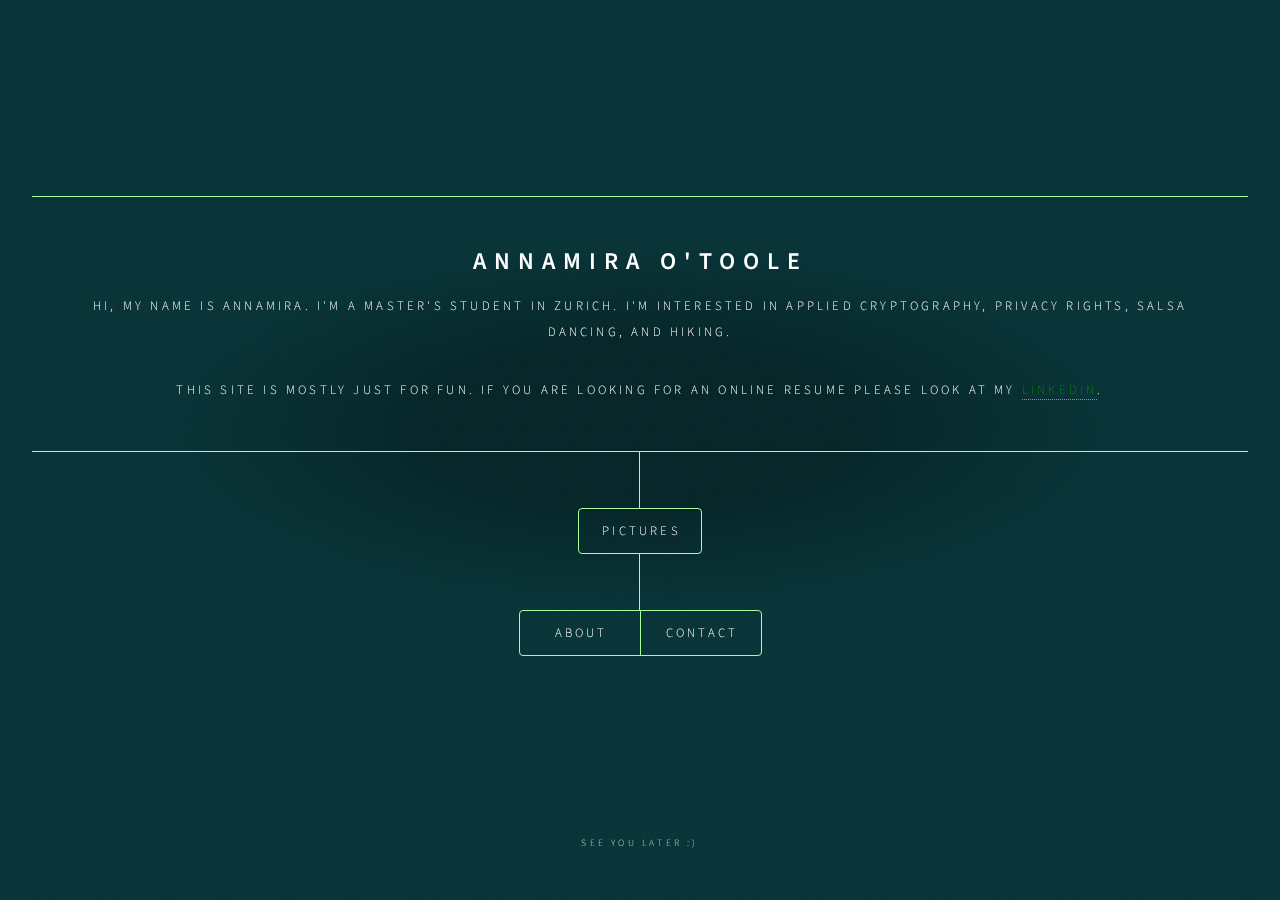
==== commit 8c0c0064: "big changes, new photos" ====
--- a/index.html
+++ b/index.html
@@ -39,7 +39,9 @@
 						<div class="content">
 							<div class="inner">
 								<h2>Annamira O'Toole</h2>
-								<p>Currently a student at UCBerkeley interested in math, computer science, cryptography, & economics. Originally from Cambridge and Somerville, MA. This site is just for fun - if you are looking for an online resume please look at my <font color="green"><a href="https://www.linkedin.com/in/annamiraotoole/">LinkedIn</a></font>.</p>
+								<p>Hi, my name is Annamira. I'm a master's student in Zurich. I'm interested in applied cryptography, privacy rights, salsa dancing, and hiking. </p>
+									
+								<p>This site is mostly just for fun. If you are looking for an online resume please look at my <font color="green"><a href="https://www.linkedin.com/in/annamiraotoole/">LinkedIn</a></font>.</p>
 							</div>
 						</div>
 
@@ -49,13 +51,13 @@
 							</ul>
 						</nav>
 
-						<nav>
+						<!-- <nav>
 						  <ul>
 						    <li><a href="#music">favorite music</a></li>
 						    <li><a href="#books">favorite books</a></li>
 						    <li><a href="#movies">favorite movies</a></li>
 							</ul>
-						</nav>
+						</nav> -->
 
 						<nav>
 						  <ul>
@@ -75,7 +77,11 @@
 						<!-- About -->
 							<article id="about">
 								<h2 class="major">About</h2>
-								<p>Hi, I'm currently a student at UCBerkeley, studying math and computer science. Last spring I hiked the Camino de Santiago trail in northern Spain and then traveled with my family. Before that, I spent the fall <font color="green"><a href="#adjoint">working for Adjoint</a></font>. Before that, I graduated from high school a year early, after 3 years of "homeschooling" - part-time classes at my high school, Harvard, and Tufts. I grew up near Boston along with my younger triplet sisters and my brother. :P
+								<p>I am currently a master's student in computer science jointly between ETH Zurich and EPFL in Switzerland. Previously, I graduated from UC Berkeley with degrees in mathematics and computer science, where I was involved in teaching the undergraduate algorithms course CS 170. 
+
+								My current research focuses on authenticated private information retrieval schemes, a core tool for building private web browsing and communications when applied to problems like key transparency, certificate auditing, key retrieval, and contact discovery. 
+								
+								<!-- In early 2025, I will complete my MSc research thesis on anonymous credential revocation for auditable digital asset platforms at IBM Research in Zurich. -->
 								</p>
 								<span class="image main"><img src="images/london_headshot.jpg" alt="" /></span>
 							</article>
@@ -91,13 +97,18 @@
 						<!-- Hobbies + Photos -->
 							<article id="other">
 								<h2 class="major">Pictures</h2>
-								
-								<span class="image main"><img src="images/pic03.jpg" alt="" /></span>
+								<span class="image main"><img src="images/alps_hiking_film.jpeg" alt="" /></span>
+								<span class="image main"><img src="images/scuba_hair_time.jpg" alt="" /></span>
+								<span class="image main"><img src="images/grad_film_doe.png" alt="" /></span>
+								<span class="image main"><img src="images/laser_sailing.jpg" alt="" /></span>
+								<span class="image main"><img src="images/marathon.jpg" alt="" /></span>
 								<span class="image main"><img src="images/420racing.jpg" alt="" /></span>
-								<span class="image main"><img src="images/vt_biking.jpg" alt="" /></span>
+								<span class="image main"><img src="images/truck.jpg" alt="" /></span>
+								<span class="image main"><img src="images/triathlon.jpg" alt="" /></span>
+								<span class="image main"><img src="images/walking_deep_snow.jpg" alt="" /></span>
+								<span class="image main"><img src="images/ava_ski_film.jpg" alt="" /></span>
+								<span class="image main"><img src="images/snow_peak.jpg" alt="" /></span>
 								<span class="image main"><img src="images/turtle_scuba.jpg" alt="" /></span>
-								<span class="image main"><img src="images/st_lucia_scuba.jpg" alt="" /></span>
-								<span class="image main"><img src="images/bike.jpg" alt="" /></span>
 								<span class="image main"><img src="images/deepblue_scuba.jpg" alt="" /></span>
 								<span class="image main"><img src="images/420racing2.jpg" alt="" /></span>
 
@@ -105,7 +116,7 @@
 
 						<!-- Contact -->
 							<article id="contact">
-								<h2 class="major">Resume + Contact</h2>
+								<h2 class="major">Contact</h2>
 								<!-- <form method="post" action="#">
 									<div class="field half first">
 										<label for="name">Name</label>
@@ -131,9 +142,6 @@
 
 								<ul class="icons">
 									<li><a href="https://github.com/annamiraotoole" class="icon fa-github"><span class="label">GitHub</span></a></li>
-									<li><a href="https://www.linkedin.com/in/annamiraotoole/" class="icon fa-linkedin"><span class="label">LinkedIn</span></a></li>
-									<li><a href="https://instagram.com/annamiralovesmath" class="icon fa-instagram"><span class="label">Instagram</span></a></li>
-									<li><a href="https://facebook.com/annamira.otoole" class="icon fa-facebook"><span class="label">Facebook</span></a></li>
 								</ul>
 							</article>
 
@@ -141,15 +149,13 @@
 							<article id="music">
 								<h2 class="major">Playlists</h2>
 
-								<p> <font color="green"><a href="https://open.spotify.com/playlist/5b0YGlXTWEP20cNncGqdkD?si=40CHEFU-RKKNJjW6PyHy9g">Soul</a></font> </p>
+								<!-- <p> <font color="green"><a href="https://open.spotify.com/playlist/5b0YGlXTWEP20cNncGqdkD?si=40CHEFU-RKKNJjW6PyHy9g">Soul</a></font> </p>
 
 								<p> <font color="green"><a href="https://open.spotify.com/playlist/1YnEGqdP9qTlyYlowP8dpI?si=ao7D3fpvTwC1WKDJplsuCw">Soft rock or indie</a></font> </p>
 
-								<p> <font color="green"><a href="https://open.spotify.com/playlist/7dwVkxSAqMJDzRmjl3vccm?si=FDfwJMYCQBG4kLPPHdepgg">Electronic</a></font></p>
-
-								<p> <font color="green"><a href="https://open.spotify.com/playlist/5CjjvghqUAjeifpCTb4xuT?si=-3e6OPPQR06MsO684n98hA">Rap</a></font> </p>
-
-								<p> <font color="green"><a href="https://open.spotify.com/user/annamirao?si=ylw1d56wQMSIUT0XZLRwcQ">Other music</a></font> </p>
+								<p> <font color="green"><a href="https://open.spotify.com/playlist/7dwVkxSAqMJDzRmjl3vccm?si=FDfwJMYCQBG4kLPPHdepgg">Electronic</a></font></p> -->
+
+								<p> <font color="green"><a href="https://open.spotify.com/user/annamirao?si=ylw1d56wQMSIUT0XZLRwcQ">My Public Spotify Playlists</a></font> </p>
 								
 
 							</article>
@@ -161,7 +167,7 @@
 
 								<h2 class="major">TV</h2>
 
-								Homeland, House of Cards, Twin Peaks, Mad Men, Fleabag, Game of Thrones, Broad City
+								Homeland, House of Cards, Twin Peaks, Mad Men, Fleabag, Game of Thrones
 								
 
 							</article>
@@ -169,18 +175,21 @@
 							<article id="books">
 								<h2 class="major">Books</h2>
 
-								The Good Earth by Pearl S. Buck, Armchair Economist: Economics & Everyday Life by Steven E. Landsburg, Foundation by Isaac Asimov, Wild by Cheryl Strayed, Justic: What's the Right Thing To Do? and What Money Can't Buy by Michael Sandel, Brave New World by Aldous Huxley and 1984 by George Orwell, A Walk in the Woods by Bill Bryson, Just and Unjust Wars by Michael Walzer, Prisoner's Dilemma: John von Neumann, Game Theory, and the Puzzle of the Bomb by William Poundstone, Catch-22 by Joseph Heller
-
-							</article>
-
-
-							<!-- Resume
-                                                        <article id="resume">
-                                                                <h2 class="major">Resume</h2>
-                                                                <object data="images/otoole_resume.pdf" type="application/pdf" width="300" height="200"> 
-								  alt : <a href="images/otoole_resume.pdf">otoole_resume.pdf</a>
-								</object>
-                                                        </article> -->
+								<ul>
+
+								<li>The Good Earth by Pearl S. Buck</li>
+								<li>Armchair Economist: Economics & Everyday Life by Steven E. Landsburg</li>
+								<li>Foundation by Isaac Asimov, Brave New World by Aldous Huxley, and 1984 by George Orwell</li>
+								<li>Wild by Cheryl Strayed</li>
+								<li>Justice: What's the Right Thing To Do? and What Money Can't Buy by Michael Sandel</li>
+								<li>A Walk in the Woods by Bill Bryson</li>
+								<li>Just and Unjust Wars by Michael Walzer</li>
+								<li>Prisoner's Dilemma: John von Neumann, Game Theory, and the Puzzle of the Bomb by William Poundstone</li>
+								<li>Catch-22 by Joseph Heller</li>
+
+								</ul>
+
+							</article>
                              <!-- Adjoint -->
                              	<article id="adjoint">
                                     <h2 class="major">Working on Cryptography</h2>
